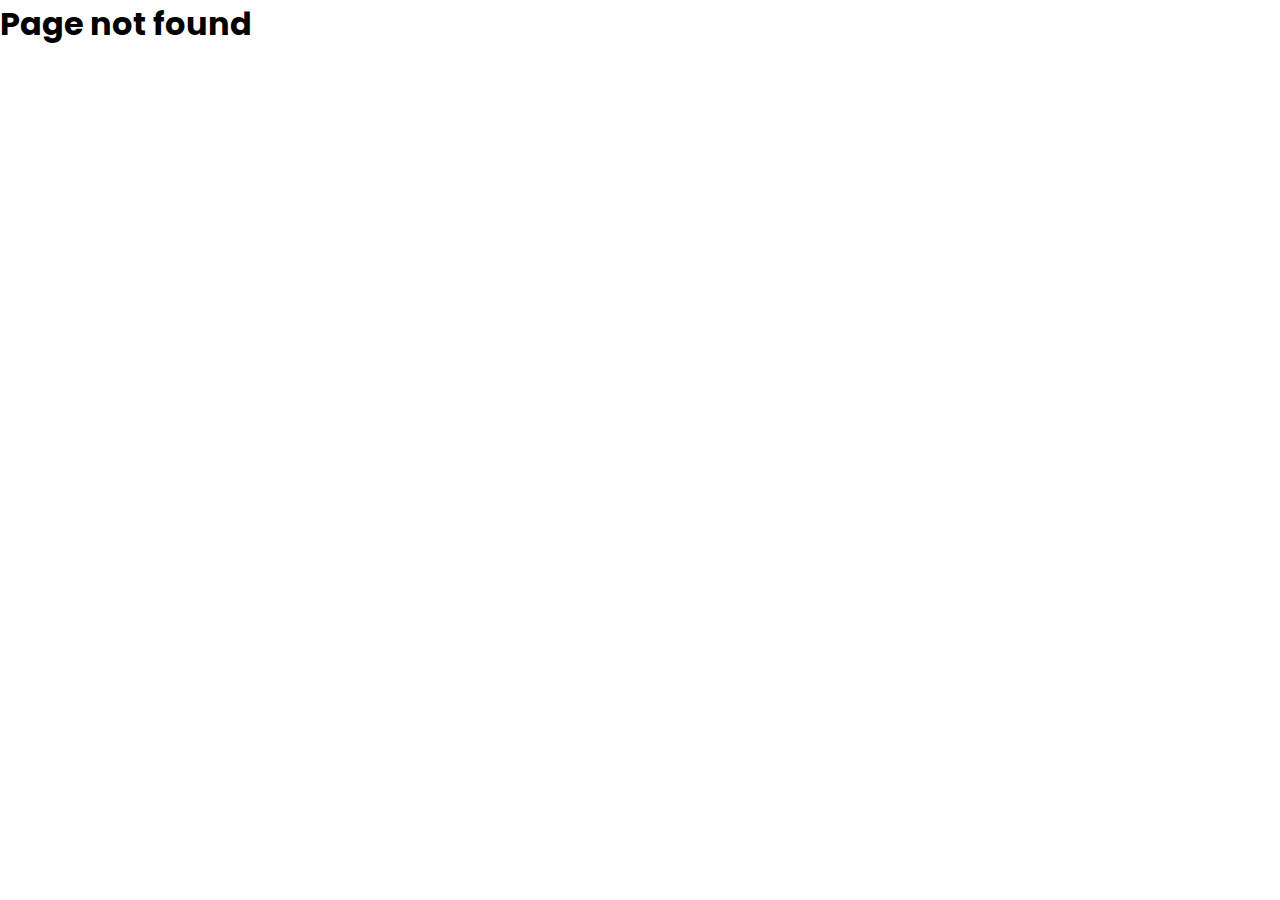
==== index.html @ b4d9fe4f "changes for rooute" ====
<!DOCTYPE html>
<html lang="en">

<head>
  <meta charset="UTF-8" />
  <meta name="viewport" content="width=device-width, initial-scale=1.0" />
  <title>Aksh's Magic</title>
  <link rel="stylesheet" href="index.css" />
  <script src="index.js" defer></script>
  <script src="components/header/header.js" defer></script>
  <script src="components/footer/footer.js" defer></script>
  <script src="/router.js" defer></script>
</head>

<body>
  <header-component></header-component>
  <div id="main-page"></div>
  <footer-component></footer-component>
</body>

</html>
---- index.css ----
@import url("https://fonts.googleapis.com/css2?family=Montserrat:ital,wght@0,100..900;1,100..900&display=swap");
@import url('https://fonts.googleapis.com/css2?family=Poppins:ital,wght@0,100;0,200;0,300;0,400;0,500;0,600;0,700;0,800;0,900;1,100;1,200;1,300;1,400;1,500;1,600;1,700;1,800;1,900&display=swap');
* {
  font-family: Poppins;
  padding: 0;
  margin: 0;
  box-sizing: 0;
}
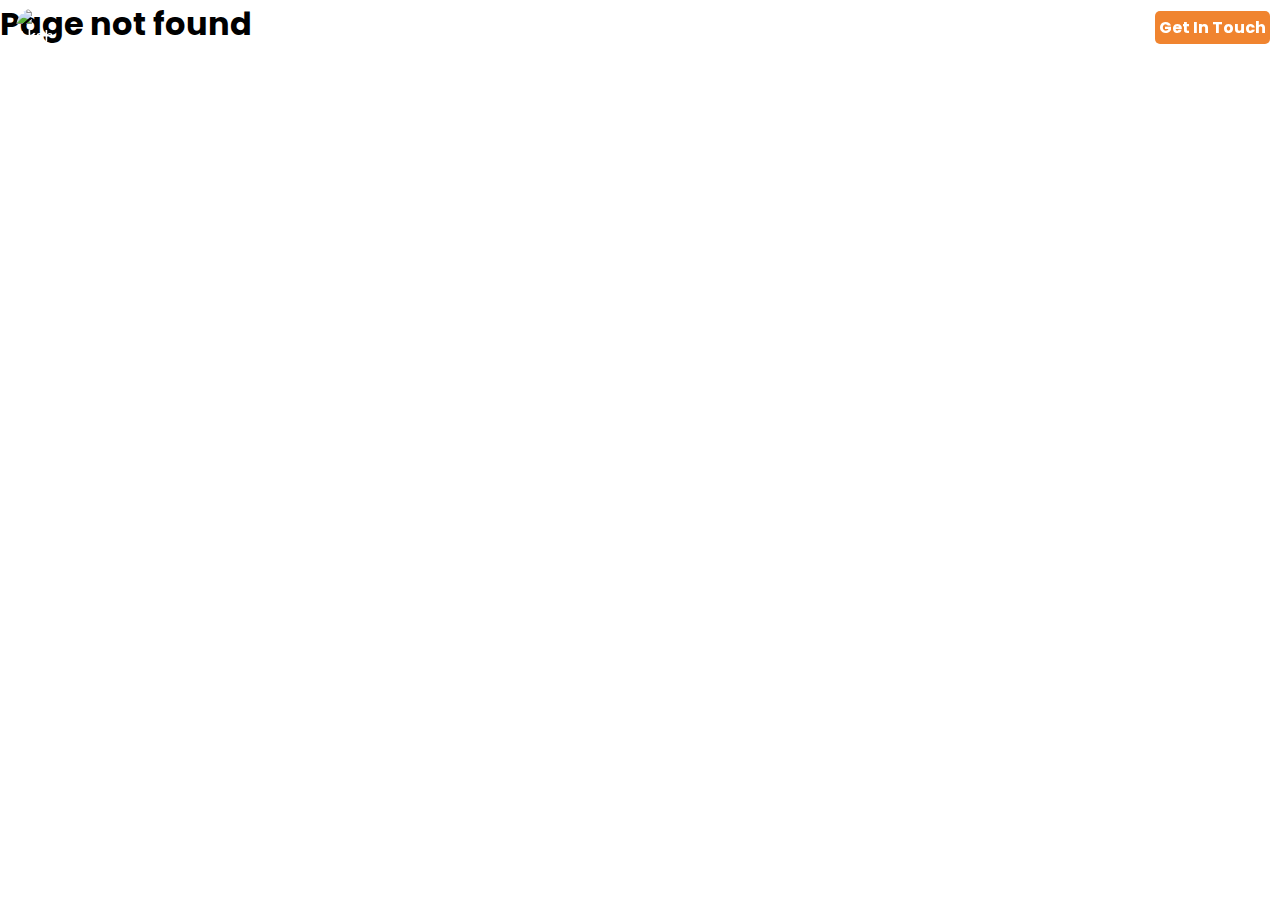
==== commit b2ffb435: "css" ====
--- a/index.html
+++ b/index.html
@@ -1,6 +1,5 @@
 <!DOCTYPE html>
 <html lang="en">
-
 <head>
   <meta charset="UTF-8" />
   <meta name="viewport" content="width=device-width, initial-scale=1.0" />
@@ -9,13 +8,15 @@
   <script src="index.js" defer></script>
   <script src="components/header/header.js" defer></script>
   <script src="components/footer/footer.js" defer></script>
+  <script src="components/sections/sections.js" defer></script>
   <script src="/router.js" defer></script>
 </head>
-
 <body>
-  <header-component></header-component>
-  <div id="main-page"></div>
+  <div>
+    <header-component></header-component>
+    <div id="main-page"></div>
+    <div id="other-sections"></div>
+  </div>
   <footer-component></footer-component>
 </body>
-
-</html>+</html>
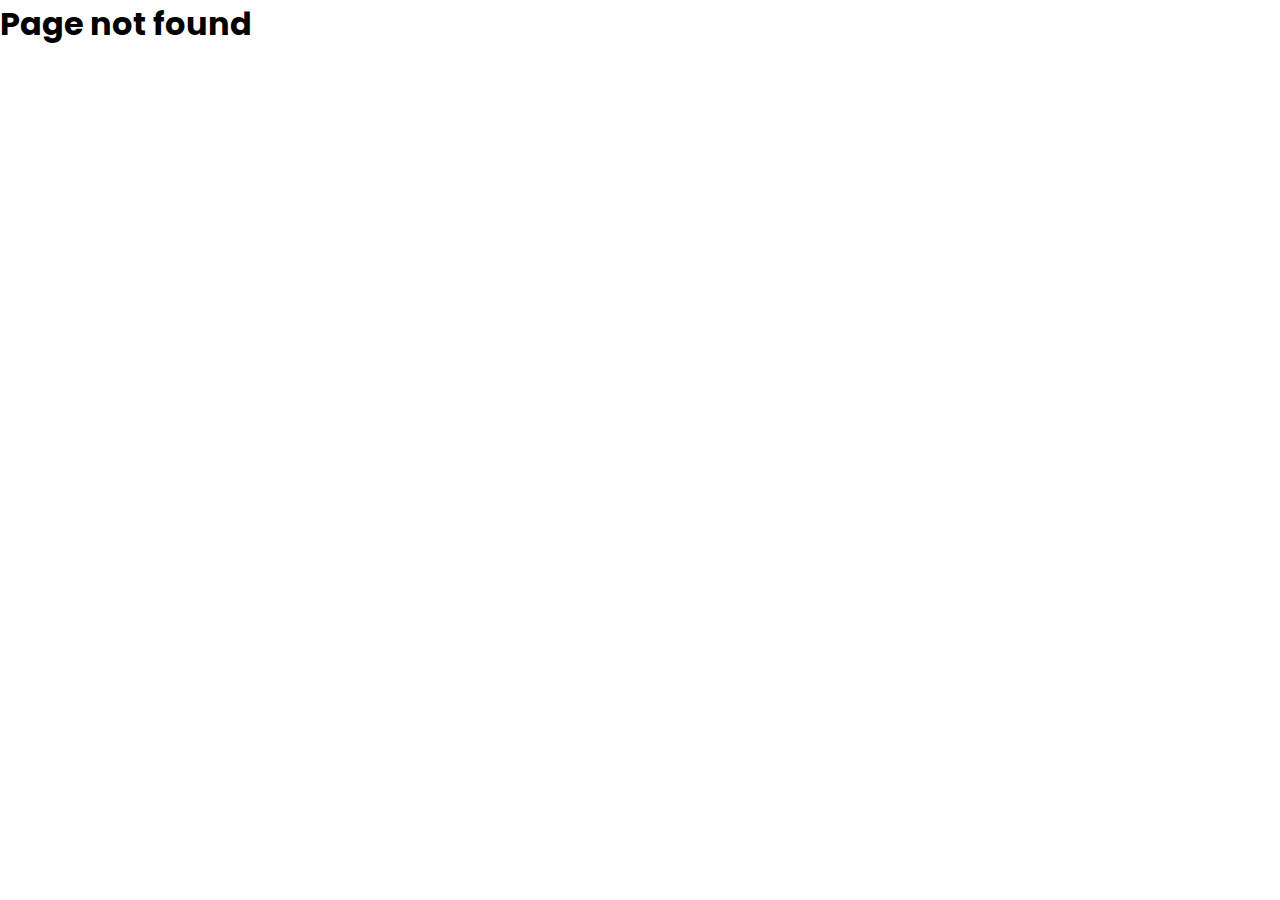
==== commit d8d9ca48: "about" ====
--- a/index.html
+++ b/index.html
@@ -7,6 +7,8 @@
   <link rel="stylesheet" href="index.css" />
   <script src="index.js" defer></script>
   <script src="components/header/header.js" defer></script>
+
+  <script src="components/hero/hero.js" defer></script>
   <script src="components/footer/footer.js" defer></script>
   <script src="components/sections/sections.js" defer></script>
   <script src="/router.js" defer></script>
@@ -14,6 +16,7 @@
 <body>
   <div>
     <header-component></header-component>
+    <!-- <hero-section></hero-section> -->
     <div id="main-page"></div>
     <div id="other-sections"></div>
   </div>
